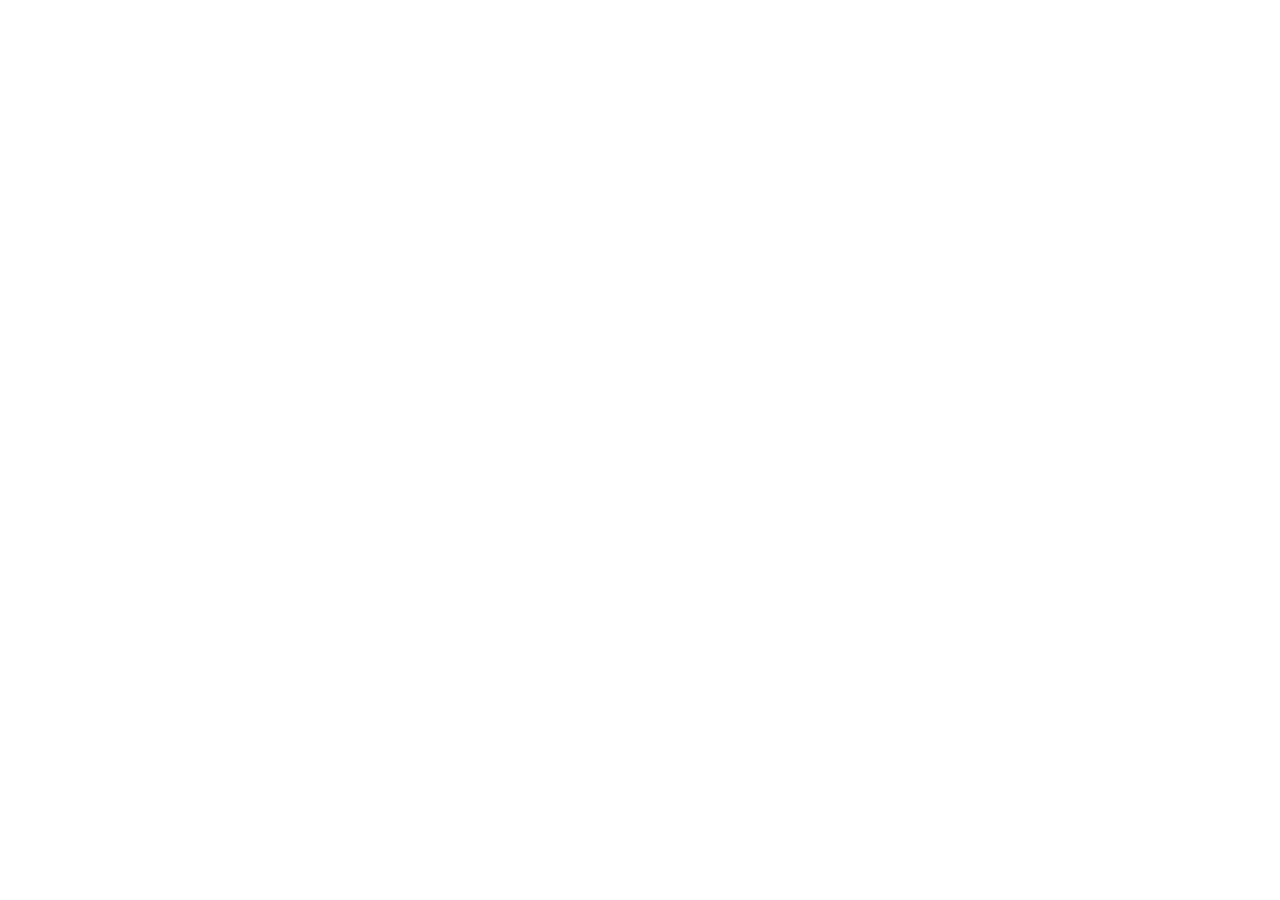
==== 3/index3.html @ 760ba873 "readmes" ====
<!DOCTYPE html>
<html lang="en">
<head>
  <meta charset="UTF-8">
  <meta name="viewport" content="width=device-width, initial-scale=1.0">
  <title>Día 3 - Manipulación de Clases y Estilos con JavaScript</title>
</head>
<body>
  
</body>
</html>
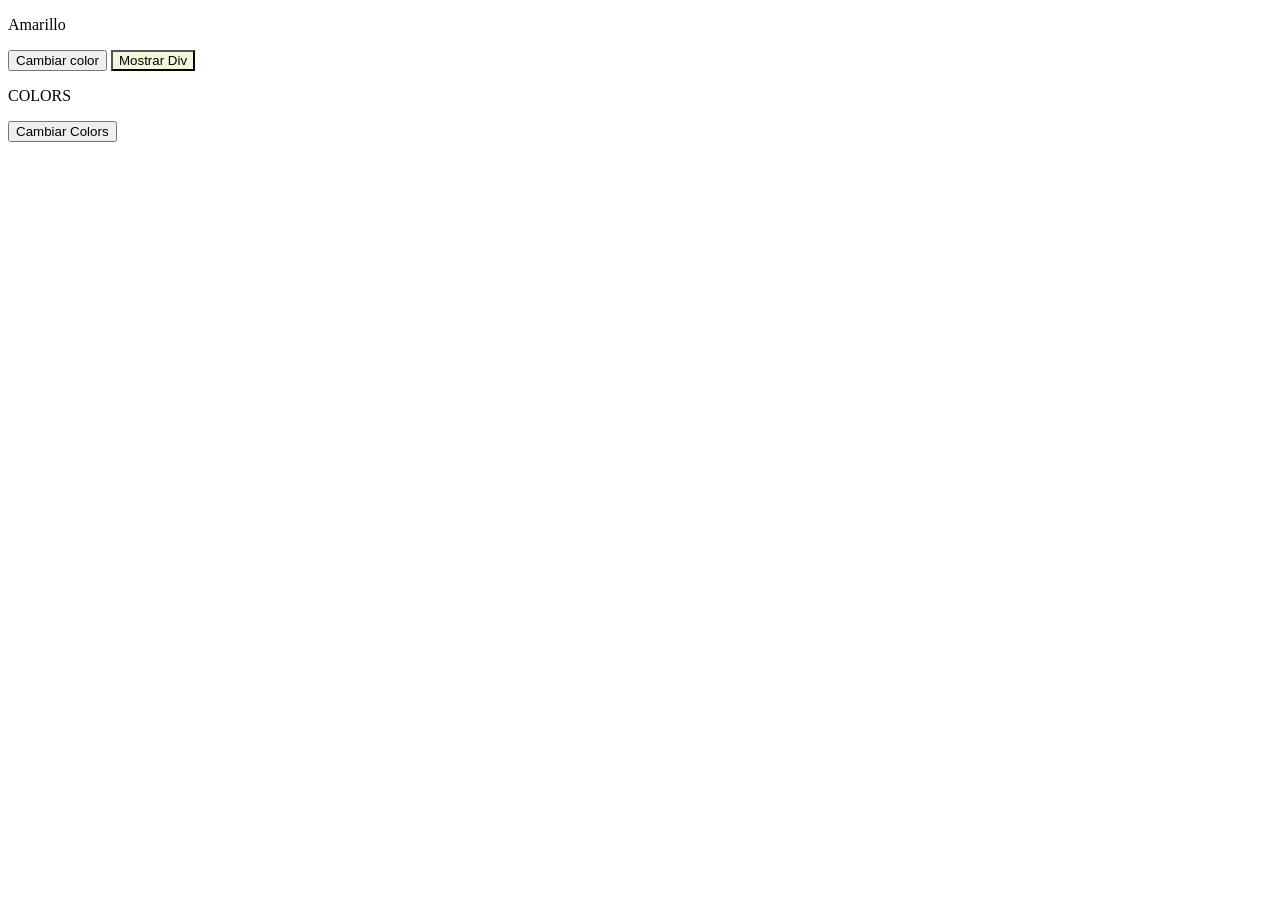
==== commit 2afcb607: "excercise 3" ====
--- a/3/index3.html
+++ b/3/index3.html
@@ -3,9 +3,27 @@
 <head>
   <meta charset="UTF-8">
   <meta name="viewport" content="width=device-width, initial-scale=1.0">
+  <link rel="stylesheet" href="./style_3.css">
   <title>Día 3 - Manipulación de Clases y Estilos con JavaScript</title>
 </head>
 <body>
   
+  <p id="yellow">Amarillo</p>
+  <button id="btnYellow">Cambiar color</button>
+
+  <div class="oculto">
+    <p>Display Oculto</p>
+  </div>
+  <button id="btnOculto" style="background: beige;">Mostrar Div</button>
+
+  <!-- btn colores rojo y azul -->
+
+  <div class="red" id="colors">
+    <p>COLORS</p>
+  </div>
+
+  <button id="btnColors">Cambiar Colors</button>
+
 </body>
+<script src="./script3.js"></script>
 </html>
--- a/3/style_3.css
+++ b/3/style_3.css
@@ -0,0 +1,16 @@
+.oculto {
+  display: none;
+  background: orange;
+  width: 150px;
+  padding: 10px;
+  border-radius: 10px;
+  margin: 10px 0px;
+}
+
+.rojo {
+  background: red;
+}
+
+.azul {
+  background: blue;
+}
